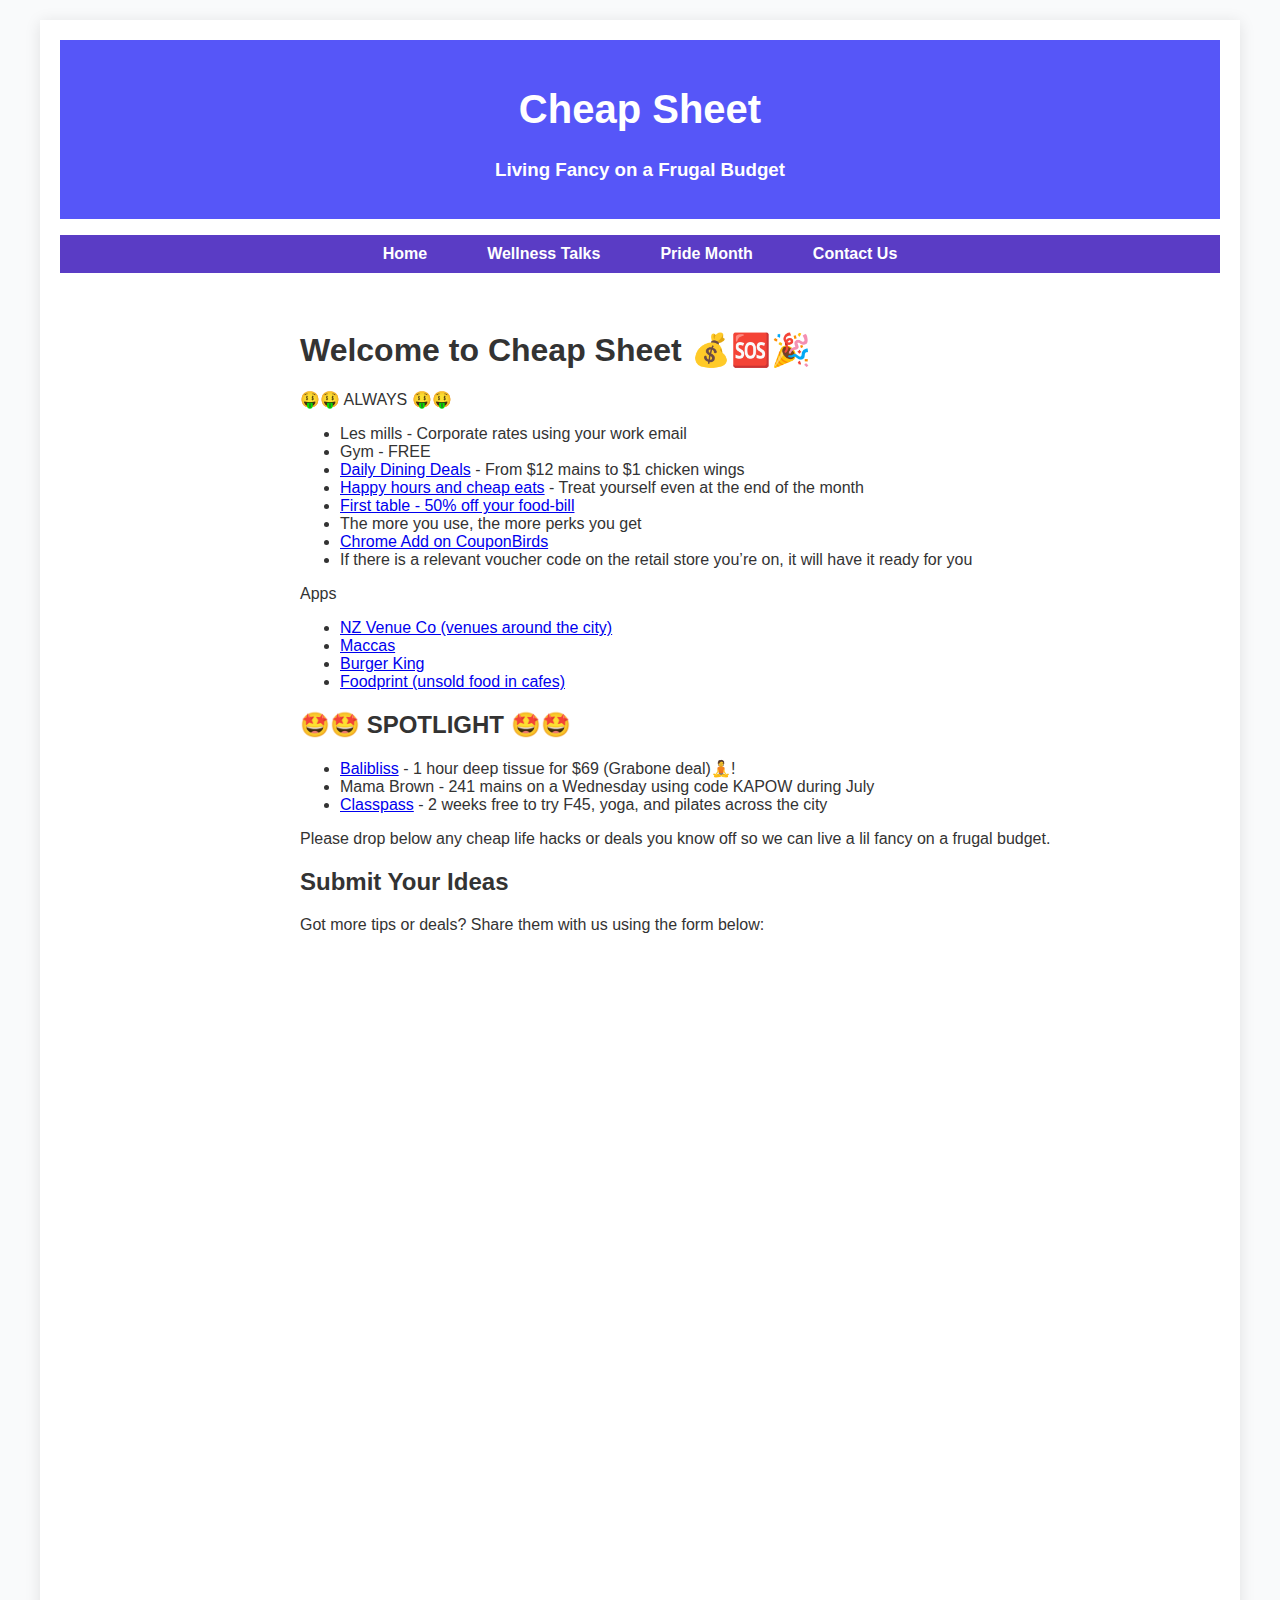
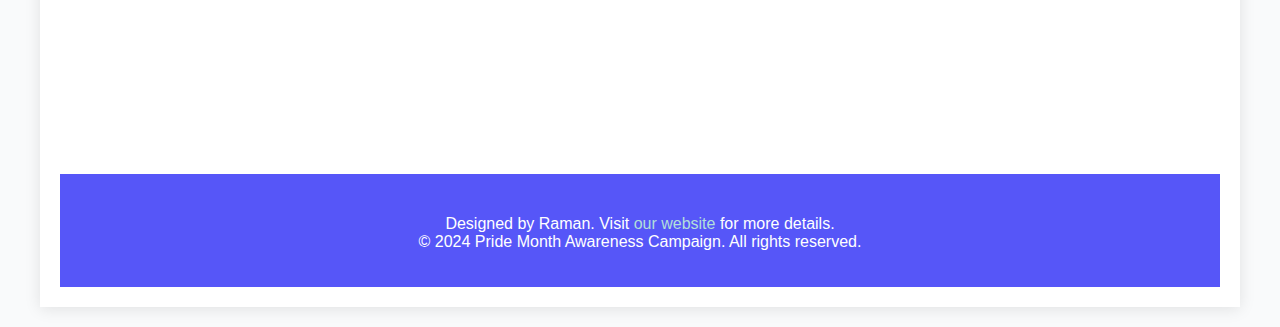
==== cheapsheet.html @ dc192f94 "Update cheapsheet.html" ====
<!DOCTYPE html PUBLIC "-//W3C//DTD XHTML 1.1//EN" "http://www.w3.org/TR/xhtml11/DTD/xhtml11.dtd">
<html xmlns="http://www.w3.org/1999/xhtml" xml:lang="en">
<head>
    <title>Cheap Sheet</title>
    <meta http-equiv="content-type" content="text/html; charset=utf-8" />
    <link rel="stylesheet" href="css/1.css" type="text/css" media="screen,projection" />
</head>

<body>
    <div id="container">
        <div id="header">
            <h1>Cheap Sheet</h1>
            <h3>Living Fancy on a Frugal Budget</h3>
        </div>

        <ul id="nav">
            <li><a href="index.html">Home</a></li>
            <li><a href="WellnessTalks.html">Wellness Talks</a></li>
            <li><a href="pridemonth.html">Pride Month</a></li>
            <li><a href="contact.html">Contact Us</a></li>
        </ul>

        <div id="content">
            <h1>Welcome to Cheap Sheet 💰🆘🎉</h1>
            <p>🤑🤑 ALWAYS 🤑🤑</p>
            <ul>
                <li>Les mills - Corporate rates using your work email</li>
                <li>Gym - FREE</li>
                <li><a href="https://www.wellingtonnz.com/visit/eat-and-drink/daily-dining-deals">Daily Dining Deals</a> - From $12 mains to $1 chicken wings</li>
                <li><a href="https://gethappy.co.nz/">Happy hours and cheap eats</a> - Treat yourself even at the end of the month</li>
                <li><a href="https://www.firsttable.co.nz/">First table - 50% off your food-bill</a></li>
                <li>The more you use, the more perks you get</li>
              <li><a href="https://www.couponbirds.com/">Chrome Add on CouponBirds</a></li>
              <li>If there is a relevant voucher code on the retail store you’re on, it will have it ready for you</li>
            </ul>
            <p>Apps</p>
            <ul>
                <li><a href="https://nzvenueco.nz/">NZ Venue Co (venues around the city)</a></li>
                <li><a href="https://mcdonalds.com/nz/">Maccas</a></li>
                <li><a href="https://burgerking.co.nz/">Burger King</a></li>
                <li><a href="https://foodprint.app/">Foodprint (unsold food in cafes)</a></li>
            </ul>
            <h2>🤩🤩 SPOTLIGHT 🤩🤩</h2>
            <ul>
                <li><a href="https://www.baliblissnz.com/">Balibliss</a> - 1 hour deep tissue for $69 (Grabone deal)🧘!</li>
                <li>Mama Brown - 241 mains on a Wednesday using code KAPOW during July</li>
                <li><a href="https://classpass.com/member-signup/getclasspass">Classpass</a> - 2 weeks free to try F45, yoga, and pilates across the city</li>
            </ul>
            <p>Please drop below any cheap life hacks or deals you know off so we can live a lil fancy on a frugal budget.</p>
           
            <h2>Submit Your Ideas</h2>
            <p>Got more tips or deals? Share them with us using the form below:</p>
            <iframe src="https://docs.google.com/forms/d/e/1FAIpQLSdOjJM53rFe7ROo3fvnAGpvdy1spX1Rpfi4fUc2nDQKnZJKtA/viewform?embedded=true" width="640" height="800" frameborder="0" marginheight="0" marginwidth="0">Loading…</iframe>
        </div>

        <div id="footer">
            <p>Designed by Raman. Visit <a href="#">our website</a> for more details.<br/>
            &copy; 2024 Pride Month Awareness Campaign. All rights reserved.</p>
        </div>
    </div>
</body>
</html>
---- css/1.css ----
/* CSS Document for Octopus Energy Wellness Website */

/* General body and universal styles */
body, html {
    font-family: 'Arial', sans-serif; /* Uniform font for the entire page */
    background-color: #F9FAFB; /* Light grayish background, easy on the eyes */
    color: #333; /* Consistent text color for readability */
    margin: 0;
    padding: 0;
    font-size: 16px; /* Standard font size */
}

*, *:before, *:after {
    box-sizing: border-box; /* Ensures consistent box sizing across all elements */
}

#container {
    max-width: 1200px; /* Wider container for a modern layout */
    margin: 20px auto; /* Centers the container with top and bottom margin */
    padding: 20px;
    background-color: #FFFFFF; /* White background for main content area */
    box-shadow: 0 2px 15px rgba(0,0,0,0.1); /* Subtle shadow for 3D effect */
}

#header {
    background-color: #5656f8; /* Dark green header background */
    color: white;
    padding: 20px;
    text-align: center;
}

#header h1 {
    font-size: 2.5rem;
}

#header h1 a, #header h3 {
    color: inherit;
    text-decoration: none;
}

#nav {
    display: flex;
    justify-content: center; /* Centering navigation items */
    background-color: #5a3cc5; /* Lighter green for navigation */
    list-style-type: none; /* No bullets in nav list */
    padding: 10px 0;
}

#nav li {
    padding: 0 15px; /* Spacing between nav items */
}

#nav li a {
    color: white;
    text-decoration: none;
    padding: 5px 15px;
    font-weight: bold;
}

#nav li a:hover, .active {
    background-color: #2868fd; /* Dark green on hover/active */
    border-radius: 5px;
}

#sidebar, #content {
    padding: 20px;
    background-color: #FFFFFF; /* White background for consistency */
}

#sidebar {
    float: left;
    width: 200px;
    border-right: 1px solid #E0E0E0; /* Divider between sidebar and content */
}

#content {
    margin-left: 220px; /* Offset content to make space for sidebar */
}

.team-member {
    background-color: #E9E9E9; /* Light gray background for member tiles */
    padding: 10px;
    margin-bottom: 20px;
    overflow: auto;
    border-radius: 10px; /* Rounded corners */
}

.team-member img {
    float: left;
    margin-right: 20px;
    width: 150px;
    height: 150px;
    border-radius: 20px; /* Circular images */
}

#footer {
    background-color: #5656f8; /* Dark green footer matches the header */
    color: white;
    text-align: center;
    padding: 20px;
    border-top: 5px solid #5656f8; /* Accent top border */
}

#footer a {
    color: #B2DFDB; /* Soft teal links in footer */
    text-decoration: none;
}

.clear {
    clear: both; /* Clear floats */
}
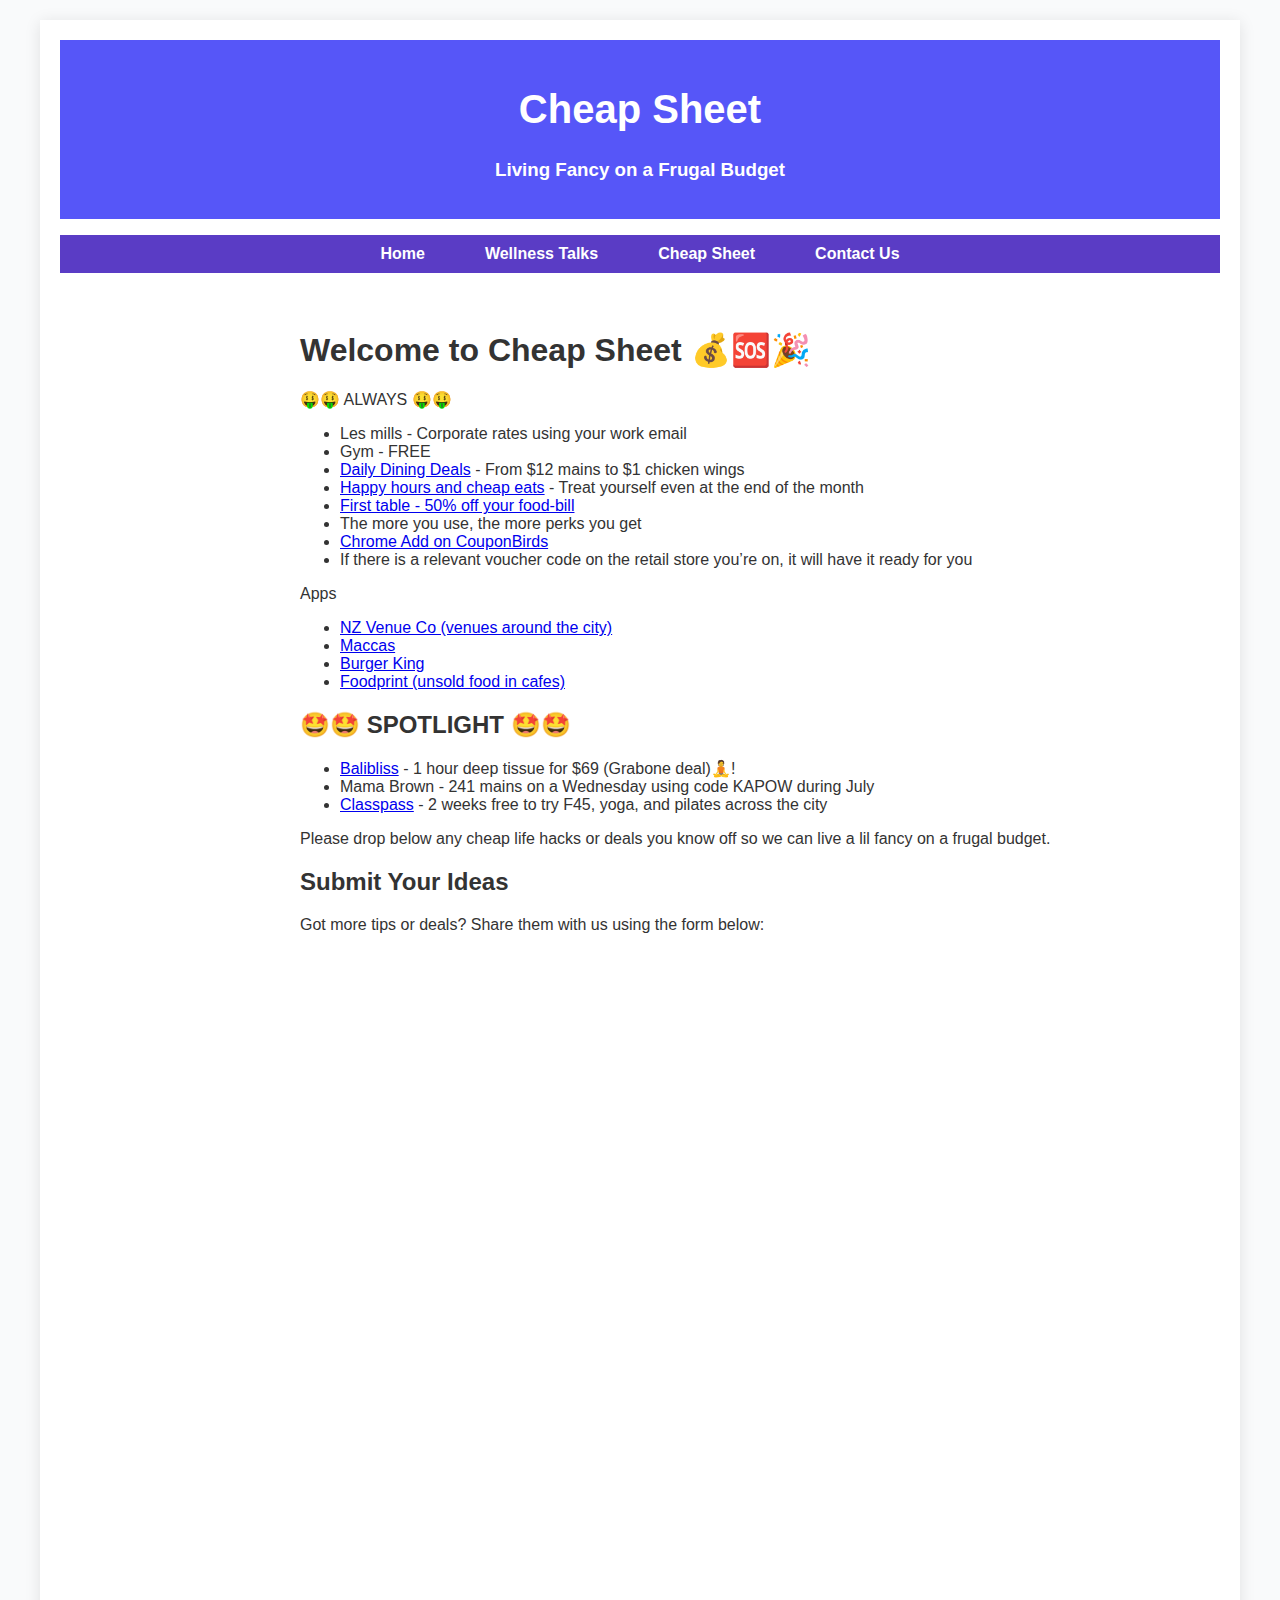
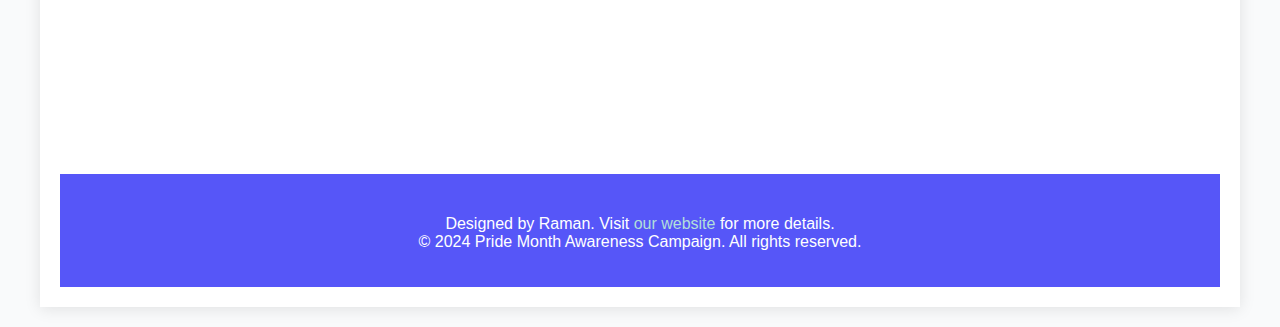
==== commit 2b024421: "Update cheapsheet.html" ====
--- a/cheapsheet.html
+++ b/cheapsheet.html
@@ -17,7 +17,7 @@
         <ul id="nav">
             <li><a href="index.html">Home</a></li>
             <li><a href="WellnessTalks.html">Wellness Talks</a></li>
-            <li><a href="pridemonth.html">Pride Month</a></li>
+            <li><a href="cheapsheet.html">Cheap Sheet</a></li>
             <li><a href="contact.html">Contact Us</a></li>
         </ul>
 
@@ -37,7 +37,7 @@
             <p>Apps</p>
             <ul>
                 <li><a href="https://nzvenueco.nz/">NZ Venue Co (venues around the city)</a></li>
-                <li><a href="https://mcdonalds.com/nz/">Maccas</a></li>
+                <li><a href="https://mcdonalds.co.nz/">Maccas</a></li>
                 <li><a href="https://burgerking.co.nz/">Burger King</a></li>
                 <li><a href="https://foodprint.app/">Foodprint (unsold food in cafes)</a></li>
             </ul>
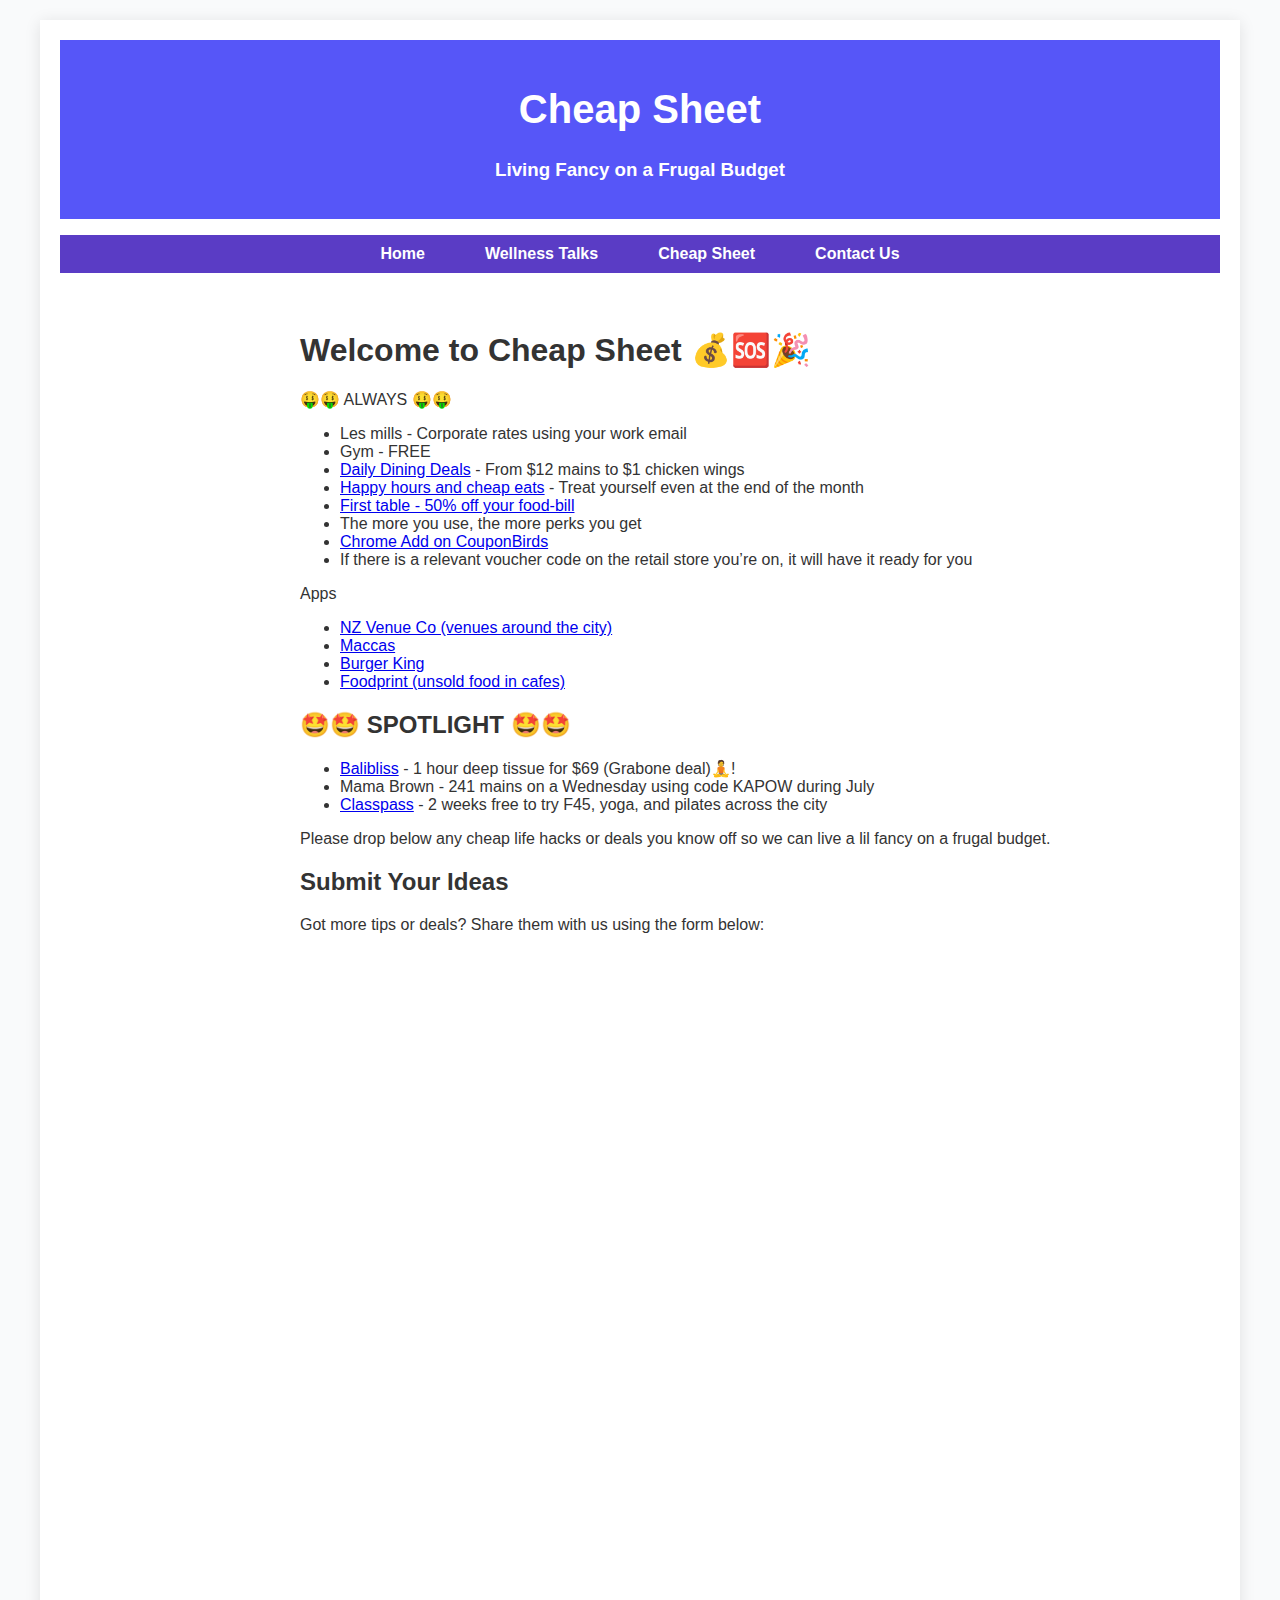
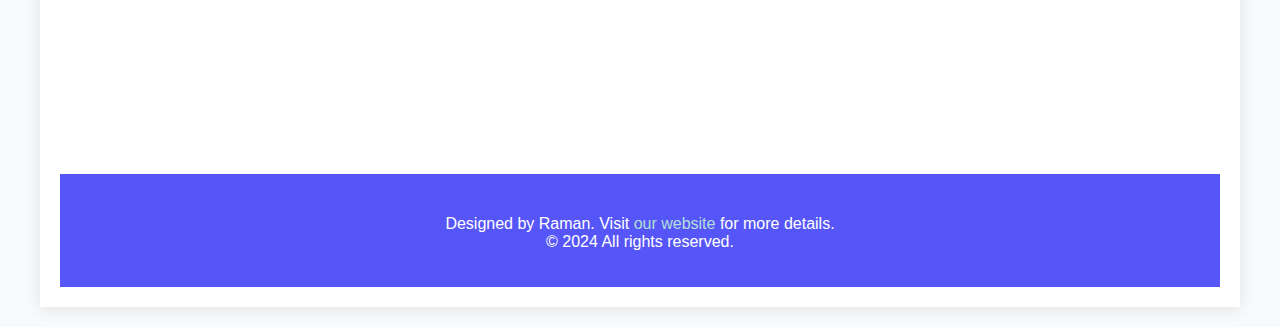
==== commit 40151f3e: "Update cheapsheet.html" ====
--- a/cheapsheet.html
+++ b/cheapsheet.html
@@ -56,7 +56,7 @@
 
         <div id="footer">
             <p>Designed by Raman. Visit <a href="#">our website</a> for more details.<br/>
-            &copy; 2024 Pride Month Awareness Campaign. All rights reserved.</p>
+            &copy; 2024 All rights reserved.</p>
         </div>
     </div>
 </body>
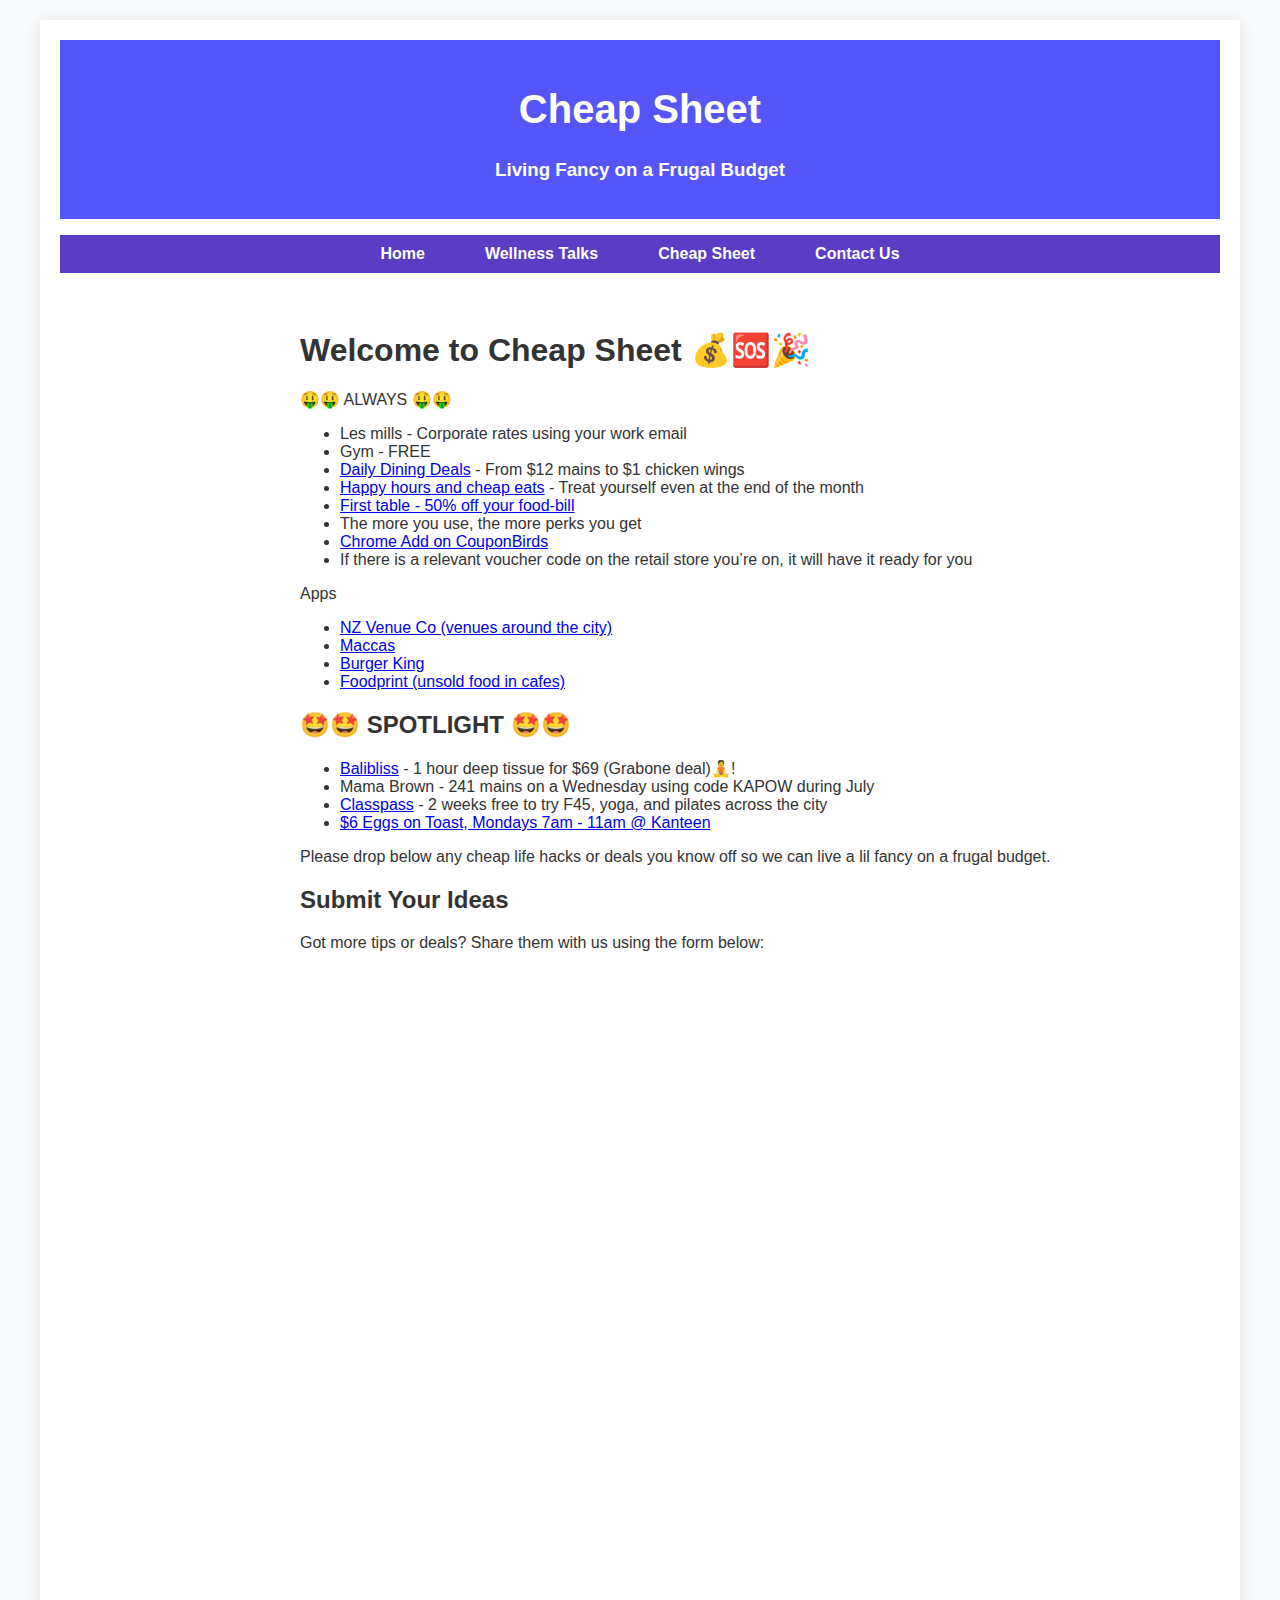
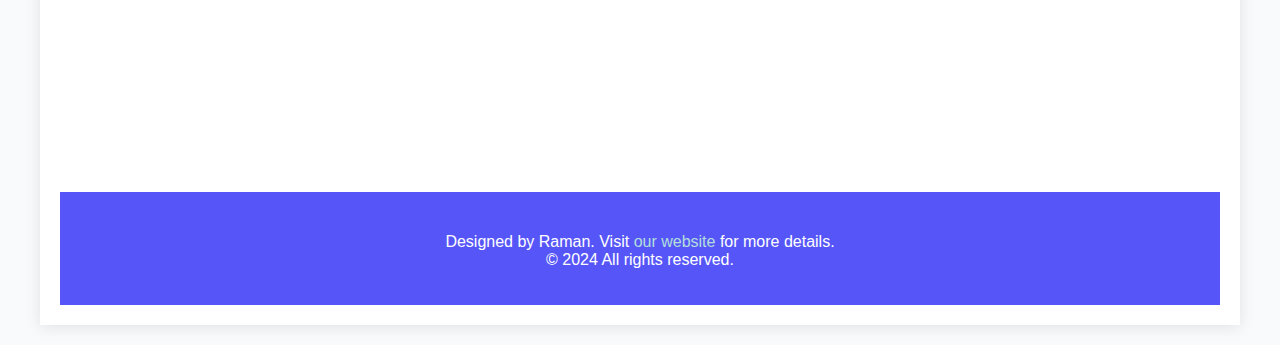
==== commit 0ffda67f: "Update cheapsheet.html" ====
--- a/cheapsheet.html
+++ b/cheapsheet.html
@@ -1,4 +1,3 @@
-
 <!DOCTYPE html PUBLIC "-//W3C//DTD XHTML 1.1//EN" "http://www.w3.org/TR/xhtml11/DTD/xhtml11.dtd">
 <html xmlns="http://www.w3.org/1999/xhtml" xml:lang="en">
 <head>
@@ -31,8 +30,8 @@
                 <li><a href="https://gethappy.co.nz/">Happy hours and cheap eats</a> - Treat yourself even at the end of the month</li>
                 <li><a href="https://www.firsttable.co.nz/">First table - 50% off your food-bill</a></li>
                 <li>The more you use, the more perks you get</li>
-              <li><a href="https://www.couponbirds.com/">Chrome Add on CouponBirds</a></li>
-              <li>If there is a relevant voucher code on the retail store you’re on, it will have it ready for you</li>
+                <li><a href="https://www.couponbirds.com/">Chrome Add on CouponBirds</a></li>
+                <li>If there is a relevant voucher code on the retail store you’re on, it will have it ready for you</li>
             </ul>
             <p>Apps</p>
             <ul>
@@ -46,6 +45,7 @@
                 <li><a href="https://www.baliblissnz.com/">Balibliss</a> - 1 hour deep tissue for $69 (Grabone deal)🧘!</li>
                 <li>Mama Brown - 241 mains on a Wednesday using code KAPOW during July</li>
                 <li><a href="https://classpass.com/member-signup/getclasspass">Classpass</a> - 2 weeks free to try F45, yoga, and pilates across the city</li>
+                <li><a href="https://www.kanteen.co.nz/gallery.html">$6 Eggs on Toast, Mondays 7am - 11am @ Kanteen</a></li>
             </ul>
             <p>Please drop below any cheap life hacks or deals you know off so we can live a lil fancy on a frugal budget.</p>
            
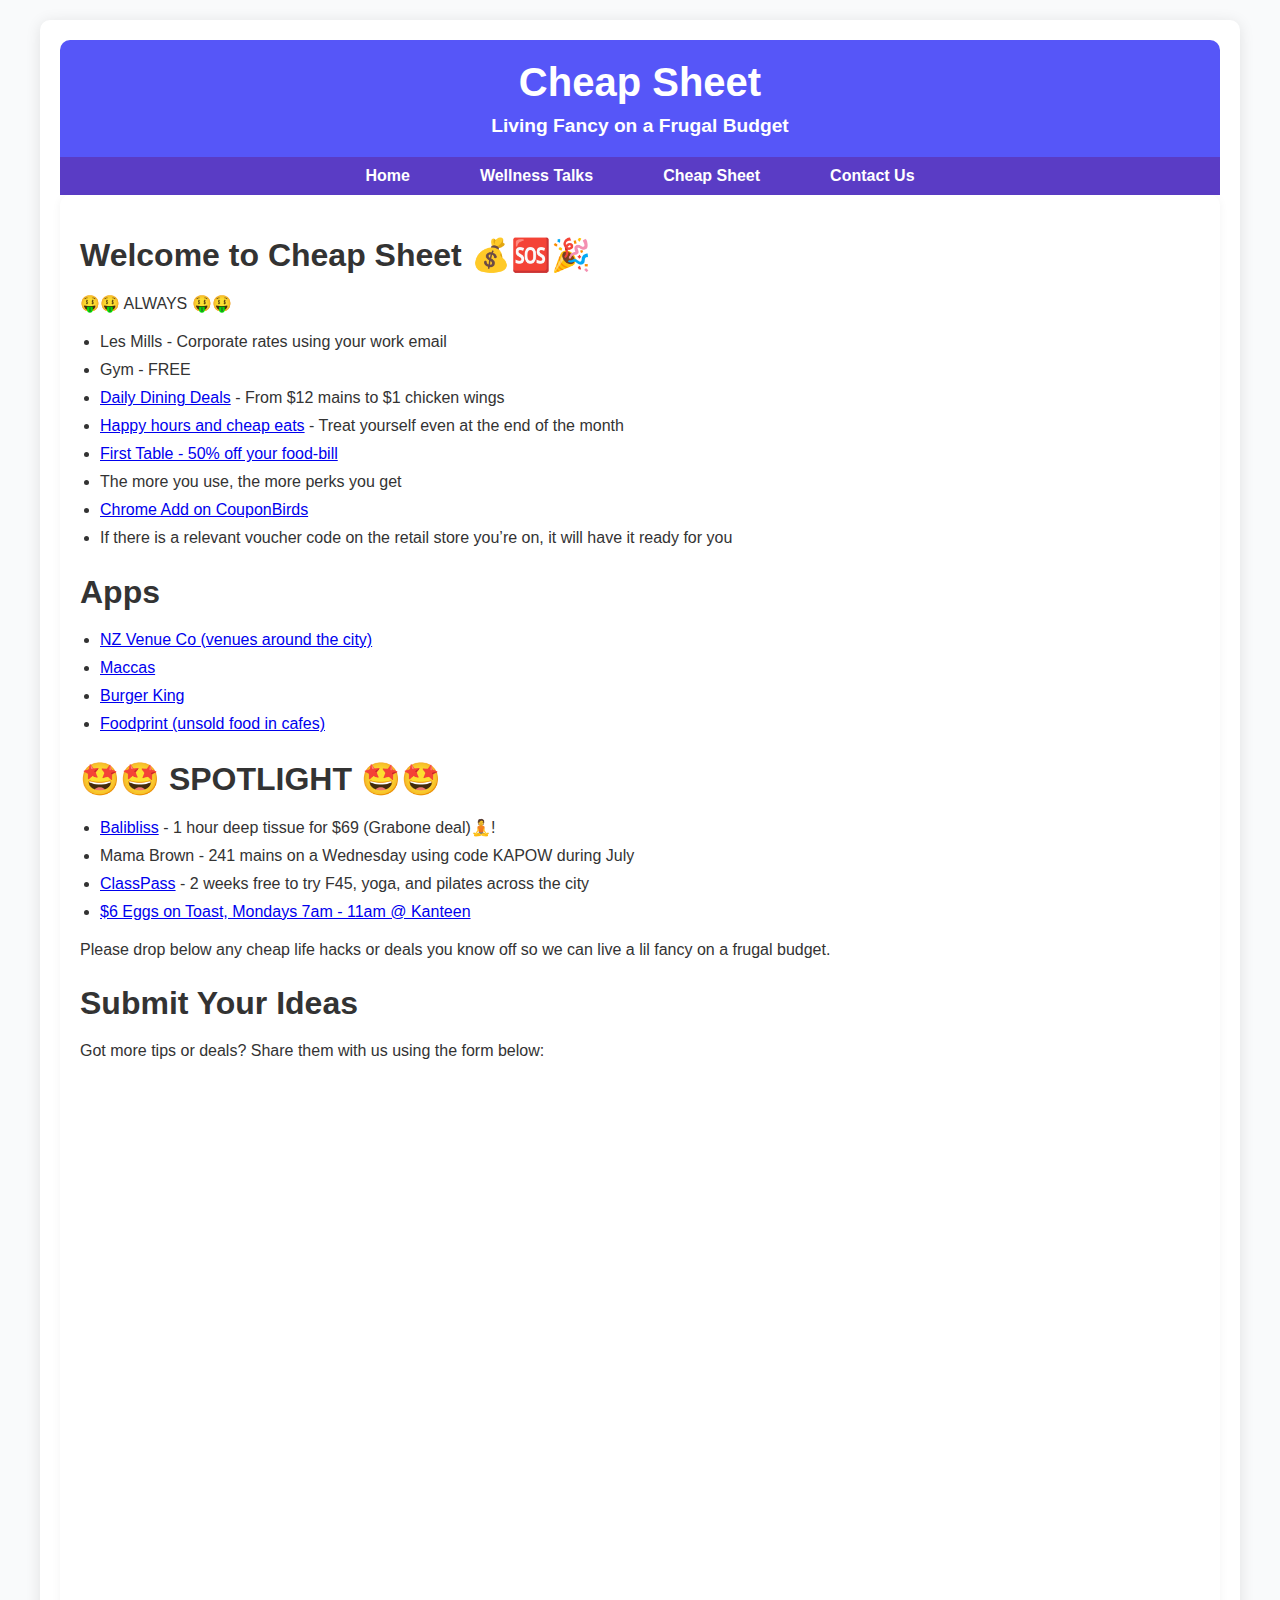
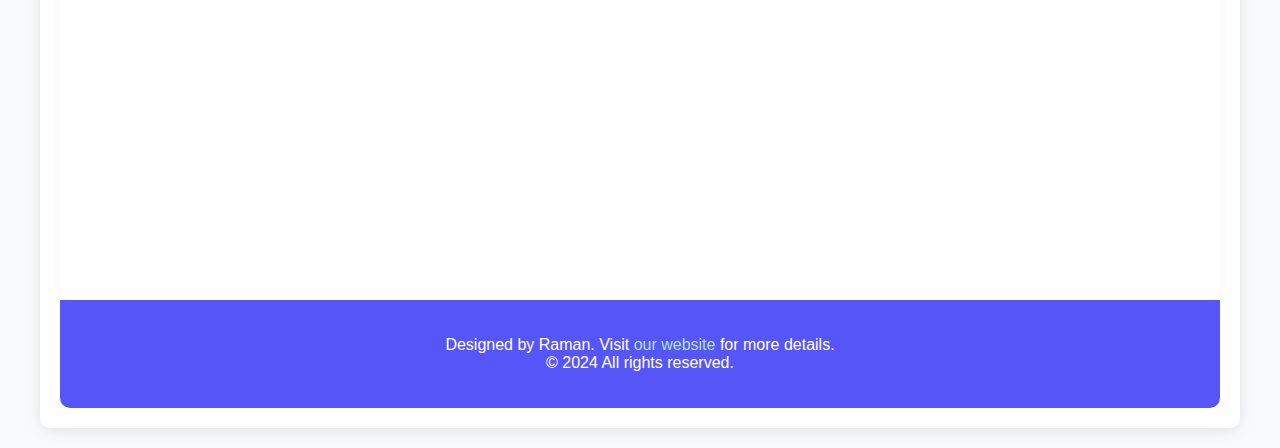
==== commit 293eaa30: "Update cheapsheet.html" ====
--- a/cheapsheet.html
+++ b/cheapsheet.html
@@ -7,57 +7,61 @@
 </head>
 
 <body>
-    <div id="container">
-        <div id="header">
-            <h1>Cheap Sheet</h1>
-            <h3>Living Fancy on a Frugal Budget</h3>
-        </div>
+    <div class="container">
+        <header class="header">
+            <h1 class="header-title">Cheap Sheet</h1>
+            <h3 class="header-subtitle">Living Fancy on a Frugal Budget</h3>
+        </header>
 
-        <ul id="nav">
-            <li><a href="index.html">Home</a></li>
-            <li><a href="WellnessTalks.html">Wellness Talks</a></li>
-            <li><a href="cheapsheet.html">Cheap Sheet</a></li>
-            <li><a href="contact.html">Contact Us</a></li>
-        </ul>
+        <nav class="navbar">
+            <ul>
+                <li><a href="index.html">Home</a></li>
+                <li><a href="WellnessTalks.html">Wellness Talks</a></li>
+                <li><a href="cheapsheet.html">Cheap Sheet</a></li>
+                <li><a href="contact.html">Contact Us</a></li>
+            </ul>
+        </nav>
 
-        <div id="content">
-            <h1>Welcome to Cheap Sheet 💰🆘🎉</h1>
+        <main class="content">
+            <h1 class="content-title">Welcome to Cheap Sheet 💰🆘🎉</h1>
             <p>🤑🤑 ALWAYS 🤑🤑</p>
-            <ul>
-                <li>Les mills - Corporate rates using your work email</li>
+            <ul class="content-list">
+                <li>Les Mills - Corporate rates using your work email</li>
                 <li>Gym - FREE</li>
                 <li><a href="https://www.wellingtonnz.com/visit/eat-and-drink/daily-dining-deals">Daily Dining Deals</a> - From $12 mains to $1 chicken wings</li>
                 <li><a href="https://gethappy.co.nz/">Happy hours and cheap eats</a> - Treat yourself even at the end of the month</li>
-                <li><a href="https://www.firsttable.co.nz/">First table - 50% off your food-bill</a></li>
+                <li><a href="https://www.firsttable.co.nz/">First Table - 50% off your food-bill</a></li>
                 <li>The more you use, the more perks you get</li>
                 <li><a href="https://www.couponbirds.com/">Chrome Add on CouponBirds</a></li>
                 <li>If there is a relevant voucher code on the retail store you’re on, it will have it ready for you</li>
             </ul>
-            <p>Apps</p>
-            <ul>
+            <h2 class="content-title">Apps</h2>
+            <ul class="content-list">
                 <li><a href="https://nzvenueco.nz/">NZ Venue Co (venues around the city)</a></li>
                 <li><a href="https://mcdonalds.co.nz/">Maccas</a></li>
                 <li><a href="https://burgerking.co.nz/">Burger King</a></li>
                 <li><a href="https://foodprint.app/">Foodprint (unsold food in cafes)</a></li>
             </ul>
-            <h2>🤩🤩 SPOTLIGHT 🤩🤩</h2>
-            <ul>
+            <h2 class="content-title">🤩🤩 SPOTLIGHT 🤩🤩</h2>
+            <ul class="content-list">
                 <li><a href="https://www.baliblissnz.com/">Balibliss</a> - 1 hour deep tissue for $69 (Grabone deal)🧘!</li>
                 <li>Mama Brown - 241 mains on a Wednesday using code KAPOW during July</li>
-                <li><a href="https://classpass.com/member-signup/getclasspass">Classpass</a> - 2 weeks free to try F45, yoga, and pilates across the city</li>
+                <li><a href="https://classpass.com/member-signup/getclasspass">ClassPass</a> - 2 weeks free to try F45, yoga, and pilates across the city</li>
                 <li><a href="https://www.kanteen.co.nz/gallery.html">$6 Eggs on Toast, Mondays 7am - 11am @ Kanteen</a></li>
             </ul>
             <p>Please drop below any cheap life hacks or deals you know off so we can live a lil fancy on a frugal budget.</p>
            
-            <h2>Submit Your Ideas</h2>
+            <h2 class="content-title">Submit Your Ideas</h2>
             <p>Got more tips or deals? Share them with us using the form below:</p>
             <iframe src="https://docs.google.com/forms/d/e/1FAIpQLSdOjJM53rFe7ROo3fvnAGpvdy1spX1Rpfi4fUc2nDQKnZJKtA/viewform?embedded=true" width="640" height="800" frameborder="0" marginheight="0" marginwidth="0">Loading…</iframe>
-        </div>
+        </main>
 
-        <div id="footer">
-            <p>Designed by Raman. Visit <a href="#">our website</a> for more details.<br/>
-            &copy; 2024 All rights reserved.</p>
-        </div>
+        <footer class="footer">
+            <p>
+                Designed by Raman. Visit <a href="#" class="footer-link">our website</a> for more details.<br/>
+                &copy; 2024 All rights reserved.
+            </p>
+        </footer>
     </div>
 </body>
 </html>
--- a/css/1.css
+++ b/css/1.css
@@ -1,114 +1,117 @@
-/* CSS Document for Octopus Energy Wellness Website */
-
 /* General body and universal styles */
 body, html {
-    font-family: 'Arial', sans-serif; /* Uniform font for the entire page */
-    background-color: #F9FAFB; /* Light grayish background, easy on the eyes */
-    color: #333; /* Consistent text color for readability */
+    font-family: 'Roboto', sans-serif;
+    background-color: #F9FAFB;
+    color: #333;
     margin: 0;
     padding: 0;
-    font-size: 16px; /* Standard font size */
+    font-size: 16px;
 }
 
 *, *:before, *:after {
-    box-sizing: border-box; /* Ensures consistent box sizing across all elements */
+    box-sizing: border-box;
 }
 
-#container {
-    max-width: 1200px; /* Wider container for a modern layout */
-    margin: 20px auto; /* Centers the container with top and bottom margin */
+.container {
+    max-width: 1200px;
+    margin: 20px auto;
     padding: 20px;
-    background-color: #FFFFFF; /* White background for main content area */
-    box-shadow: 0 2px 15px rgba(0,0,0,0.1); /* Subtle shadow for 3D effect */
+    background-color: #FFFFFF;
+    box-shadow: 0 2px 15px rgba(0,0,0,0.1);
+    border-radius: 10px;
 }
 
-#header {
-    background-color: #5656f8; /* Dark green header background */
-    color: white;
+.header {
+    background-color: #5656f8;
+    color: #fff;
     padding: 20px;
     text-align: center;
+    border-radius: 10px 10px 0 0;
 }
 
-#header h1 {
+.header-title {
     font-size: 2.5rem;
+    margin: 0;
 }
 
-#header h1 a, #header h3 {
-    color: inherit;
-    text-decoration: none;
+.header-subtitle {
+    font-size: 1.2rem;
+    margin: 10px 0 0;
 }
 
-#nav {
+.navbar ul {
     display: flex;
-    justify-content: center; /* Centering navigation items */
-    background-color: #5a3cc5; /* Lighter green for navigation */
-    list-style-type: none; /* No bullets in nav list */
+    justify-content: center;
+    background-color: #5a3cc5;
+    list-style-type: none;
     padding: 10px 0;
+    margin: 0;
 }
 
-#nav li {
-    padding: 0 15px; /* Spacing between nav items */
+.navbar ul li {
+    margin: 0 15px;
 }
 
-#nav li a {
-    color: white;
+.navbar ul li a {
+    color: #fff;
     text-decoration: none;
-    padding: 5px 15px;
     font-weight: bold;
+    padding: 10px 20px;
+    transition: background-color 0.3s ease;
 }
 
-#nav li a:hover, .active {
-    background-color: #2868fd; /* Dark green on hover/active */
+.navbar ul li a:hover, .navbar-active {
+    background-color: #2868fd;
     border-radius: 5px;
 }
 
-#sidebar, #content {
+.sidebar {
     padding: 20px;
-    background-color: #FFFFFF; /* White background for consistency */
+    background-color: #f4f4f4;
+    border-radius: 10px;
+    margin-bottom: 20px;
 }
 
-#sidebar {
-    float: left;
-    width: 200px;
-    border-right: 1px solid #E0E0E0; /* Divider between sidebar and content */
+.sidebar-title {
+    font-size: 1.5rem;
+    margin-bottom: 15px;
 }
 
-#content {
-    margin-left: 220px; /* Offset content to make space for sidebar */
+.content {
+    padding: 20px;
+    background-color: #fff;
+    border-radius: 10px;
+    box-shadow: 0 2px 10px rgba(0,0,0,0.05);
 }
 
-.team-member {
-    background-color: #E9E9E9; /* Light gray background for member tiles */
-    padding: 10px;
+.content-title {
+    font-size: 2rem;
     margin-bottom: 20px;
-    overflow: auto;
-    border-radius: 10px; /* Rounded corners */
 }
 
-.team-member img {
-    float: left;
-    margin-right: 20px;
-    width: 150px;
-    height: 150px;
-    border-radius: 20px; /* Circular images */
+.content-list {
+    margin: 20px 0;
+    padding-left: 20px;
 }
 
-#footer {
-    background-color: #5656f8; /* Dark green footer matches the header */
+.content-list li {
+    margin-bottom: 10px;
+}
+
+.footer {
+    background-color: #5656f8;
     color: white;
     text-align: center;
     padding: 20px;
-    border-top: 5px solid #5656f8; /* Accent top border */
+    border-radius: 0 0 10px 10px;
 }
 
-#footer a {
-    color: #B2DFDB; /* Soft teal links in footer */
+.footer-link {
+    color: #B2DFDB;
     text-decoration: none;
+    transition: color 0.3s ease;
 }
 
-.clear {
-    clear: both; /* Clear floats */
+.footer-link:hover {
+    color: #fff;
 }
-
-
-
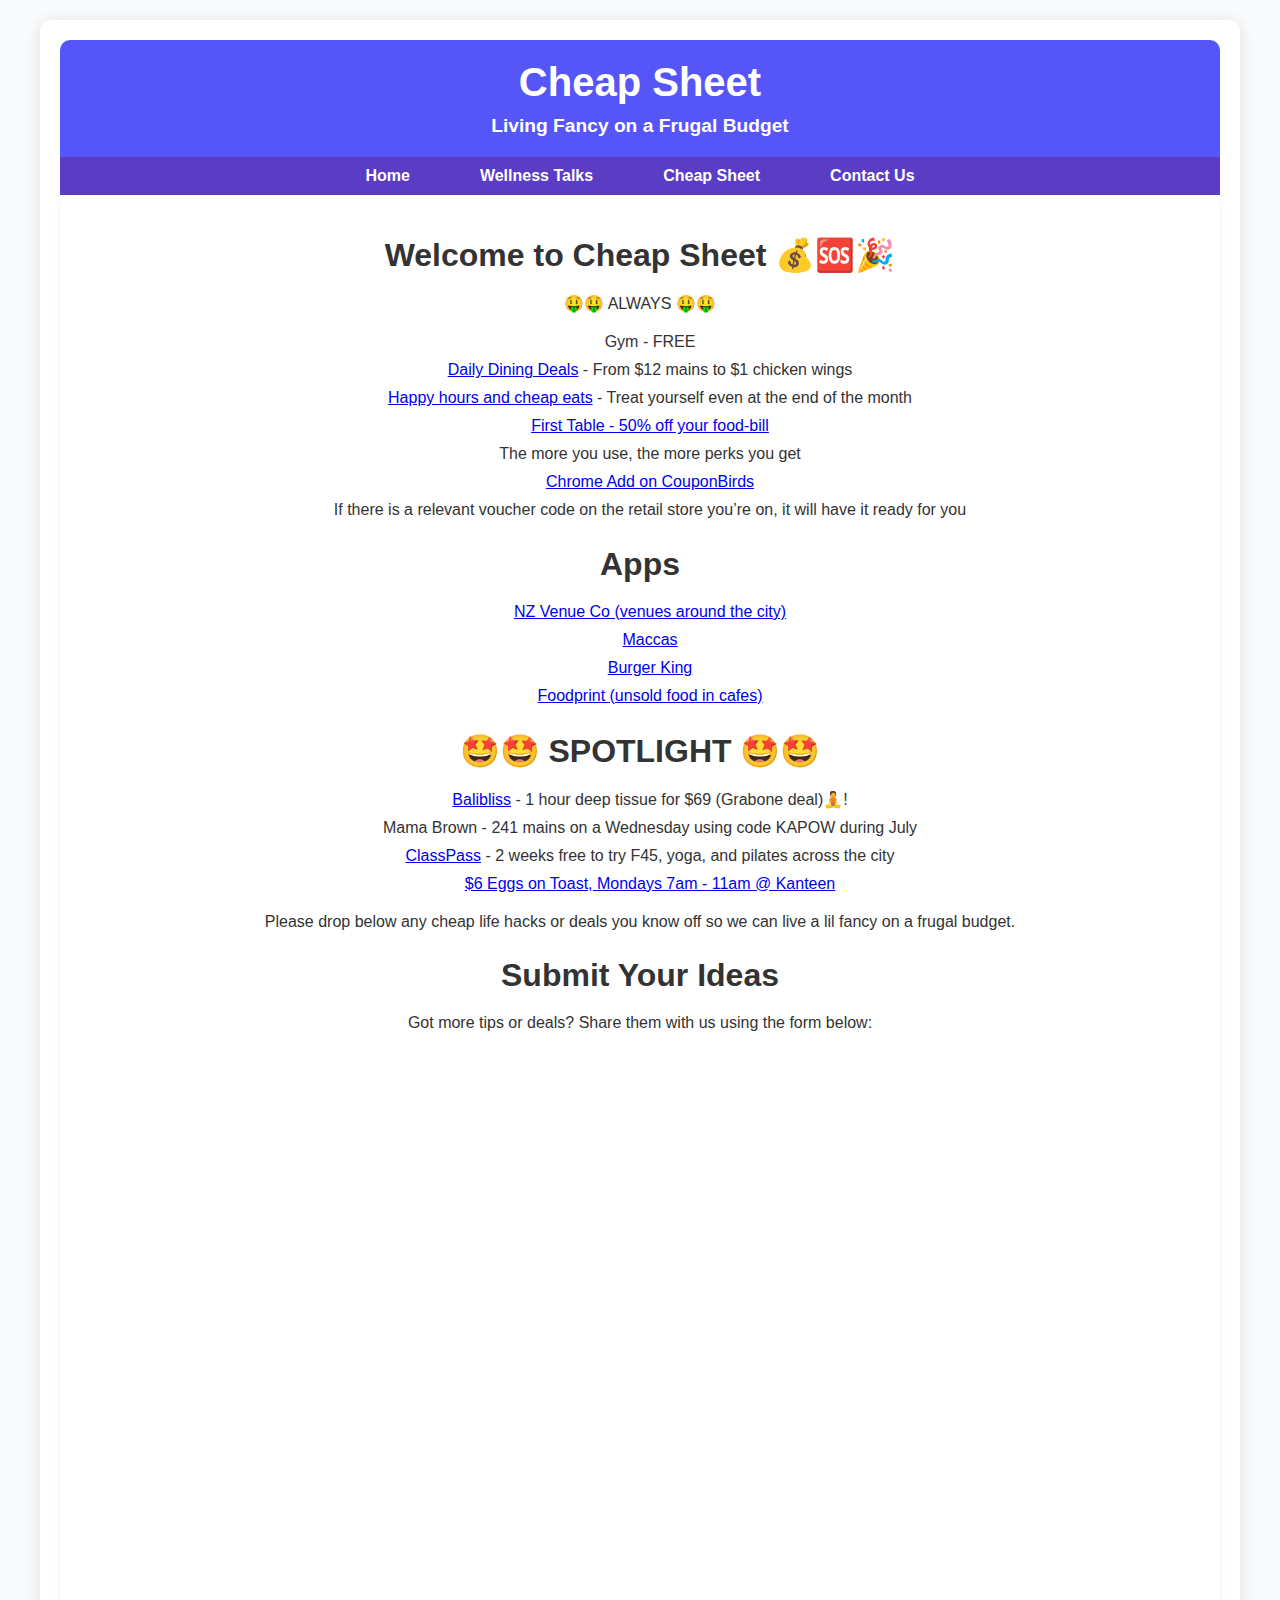
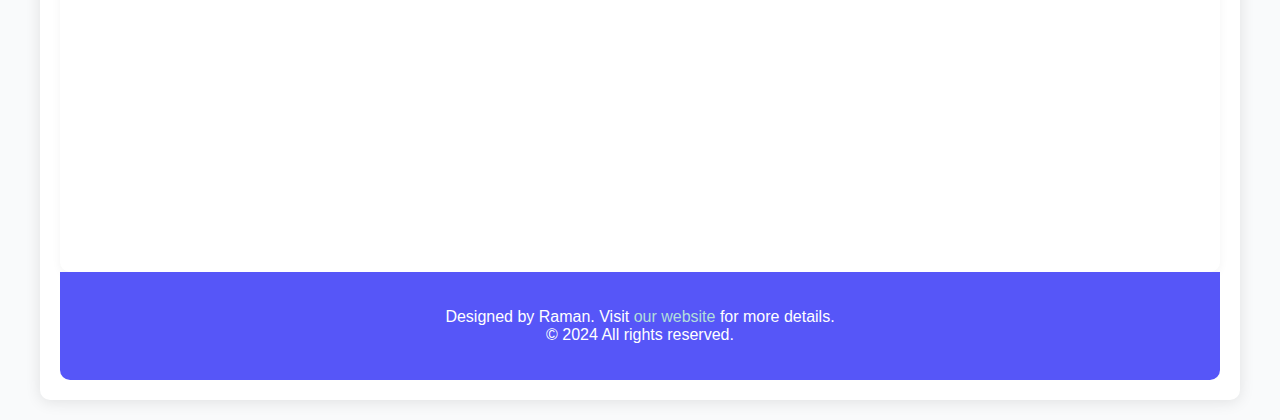
==== commit bbd6910f: "Update cheapsheet.html" ====
--- a/cheapsheet.html
+++ b/cheapsheet.html
@@ -26,7 +26,6 @@
             <h1 class="content-title">Welcome to Cheap Sheet 💰🆘🎉</h1>
             <p>🤑🤑 ALWAYS 🤑🤑</p>
             <ul class="content-list">
-                <li>Les Mills - Corporate rates using your work email</li>
                 <li>Gym - FREE</li>
                 <li><a href="https://www.wellingtonnz.com/visit/eat-and-drink/daily-dining-deals">Daily Dining Deals</a> - From $12 mains to $1 chicken wings</li>
                 <li><a href="https://gethappy.co.nz/">Happy hours and cheap eats</a> - Treat yourself even at the end of the month</li>
--- a/css/1.css
+++ b/css/1.css
@@ -6,6 +6,7 @@
     margin: 0;
     padding: 0;
     font-size: 16px;
+    text-align: center; /* Center all text by default */
 }
 
 *, *:before, *:after {
@@ -70,6 +71,7 @@
     background-color: #f4f4f4;
     border-radius: 10px;
     margin-bottom: 20px;
+    text-align: left; /* Sidebar content aligned to the left */
 }
 
 .sidebar-title {
@@ -82,6 +84,7 @@
     background-color: #fff;
     border-radius: 10px;
     box-shadow: 0 2px 10px rgba(0,0,0,0.05);
+    text-align: center; /* Center content text */
 }
 
 .content-title {
@@ -89,12 +92,28 @@
     margin-bottom: 20px;
 }
 
+.content-subtitle {
+    font-size: 1.5rem;
+    margin-bottom: 15px;
+}
+
 .content-list {
     margin: 20px 0;
     padding-left: 20px;
+    list-style: none;
+    text-align: center;
 }
 
 .content-list li {
+    margin-bottom: 10px;
+}
+
+/* Adjust image size to be profile-sized */
+img {
+    max-width: 150px; /* Profile-sized width */
+    height: auto;
+    border-radius: 15px; /* Curved square profile images */
+    object-fit: cover;
     margin-bottom: 10px;
 }
 
@@ -115,3 +134,7 @@
 .footer-link:hover {
     color: #fff;
 }
+
+.clear {
+    clear: both;
+}
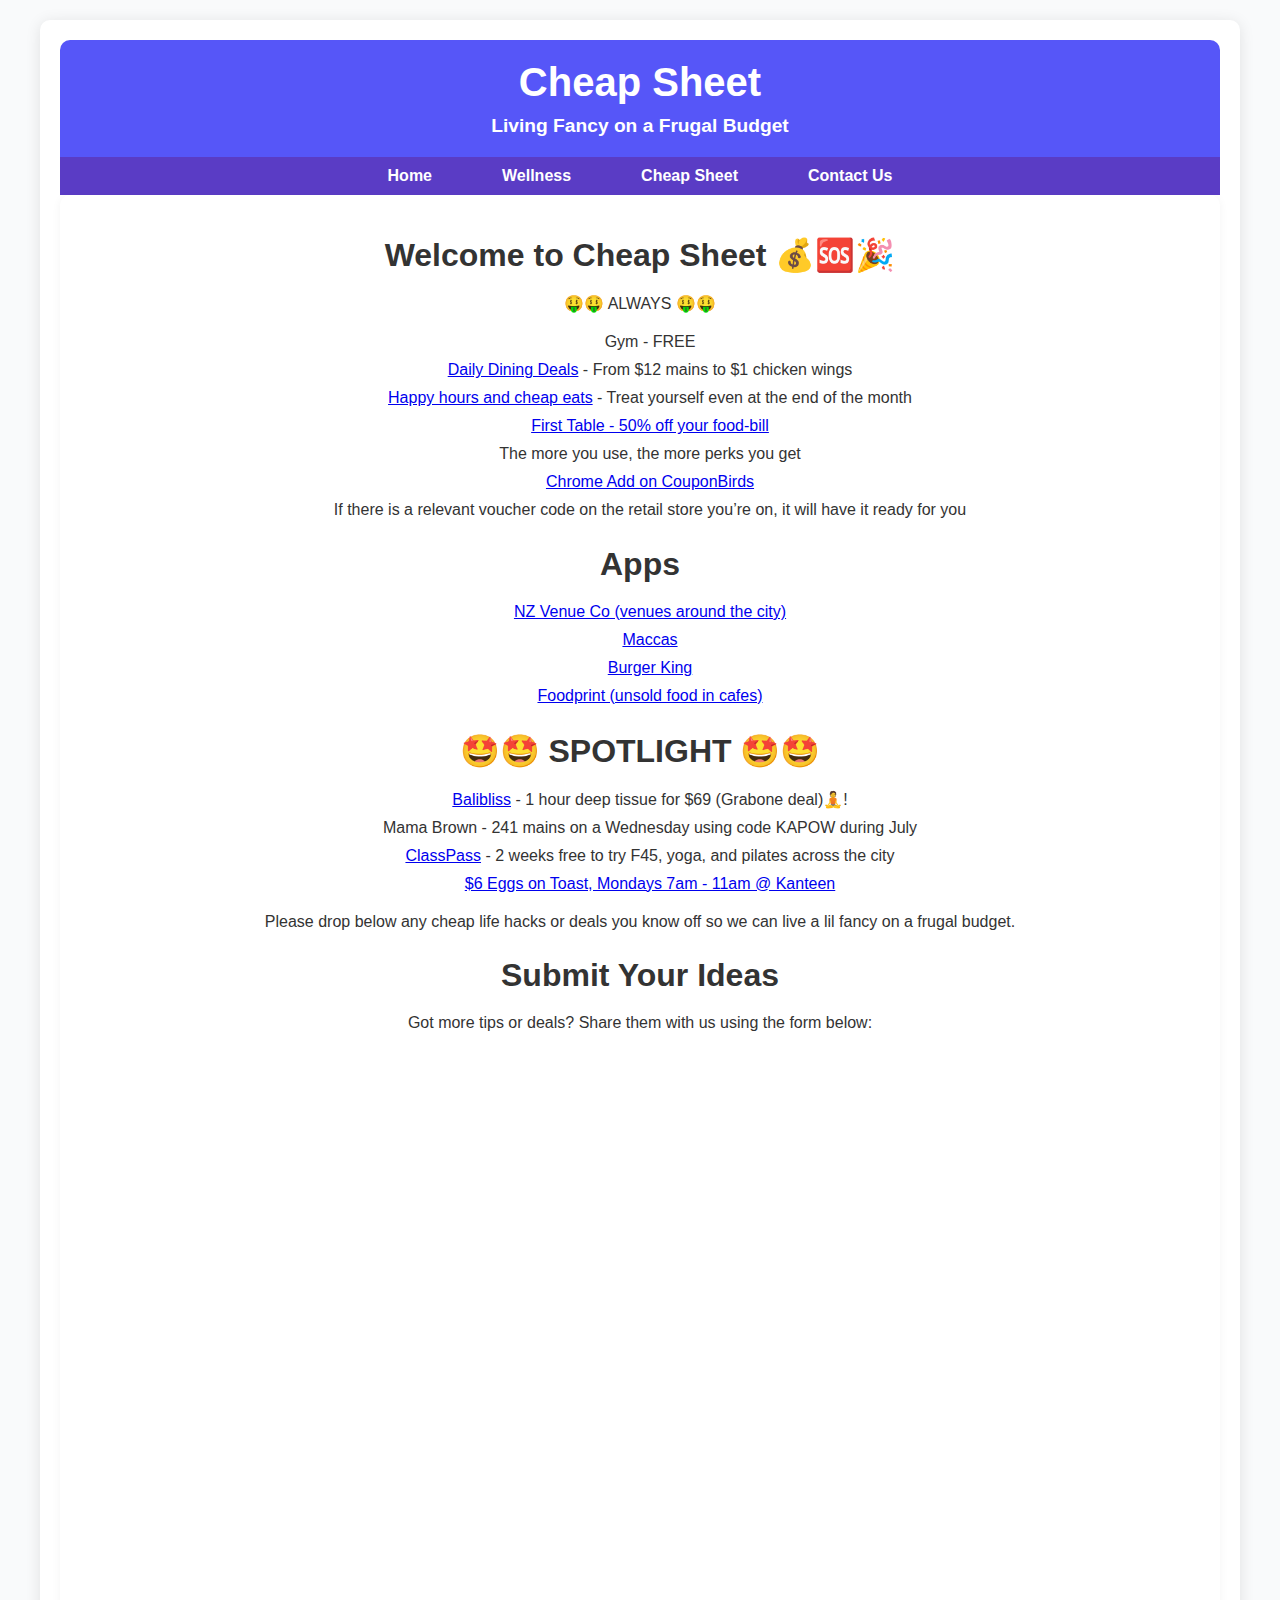
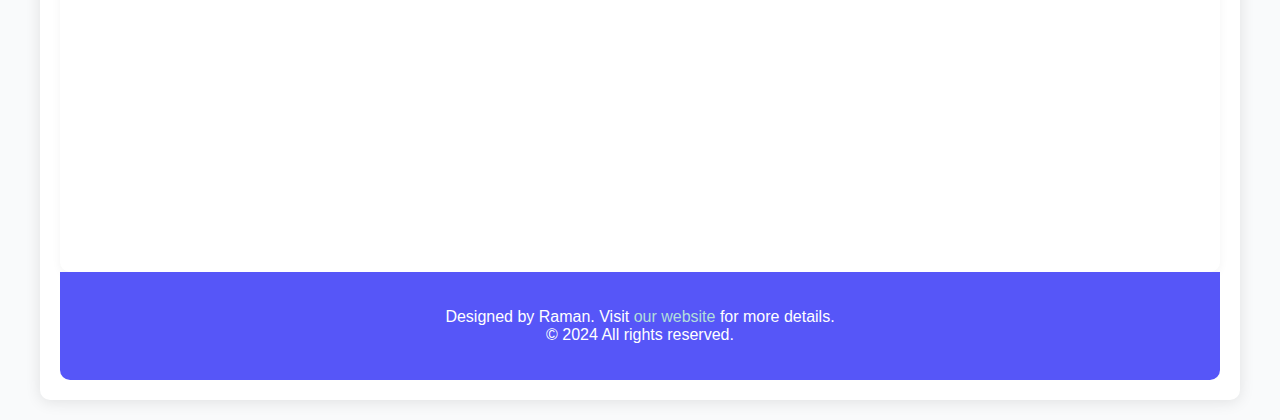
==== commit abc1bcb1: "Update cheapsheet.html" ====
--- a/cheapsheet.html
+++ b/cheapsheet.html
@@ -16,7 +16,7 @@
         <nav class="navbar">
             <ul>
                 <li><a href="index.html">Home</a></li>
-                <li><a href="WellnessTalks.html">Wellness Talks</a></li>
+                <li><a href="Wellness.html">Wellness</a></li>
                 <li><a href="cheapsheet.html">Cheap Sheet</a></li>
                 <li><a href="contact.html">Contact Us</a></li>
             </ul>
